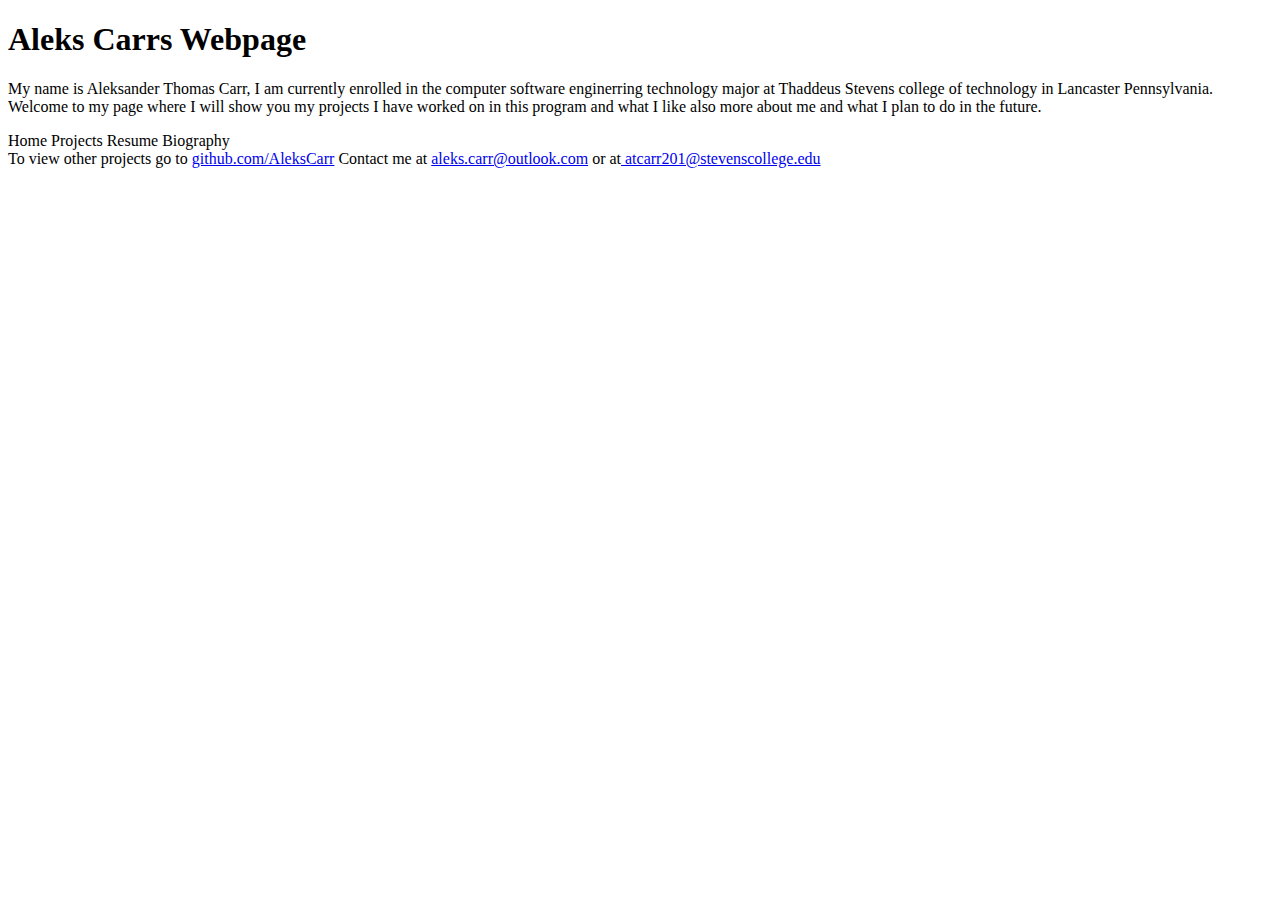
==== index.html @ b23eb58e "Marked up my content" ====
<!DOCTYPE html>
<html>

<head>
  <meta charet='UTF-8'>
  <title>Aleks Carrs Webpage</title>
</head>

<body>
  <header>
    <h1>Aleks Carrs Webpage</h1>
  </header>
  <article>
    <p>My name is Aleksander Thomas Carr, I am currently enrolled in the computer software enginerring technology major at Thaddeus Stevens college of technology in Lancaster Pennsylvania.
      Welcome to my page where I will show you my projects I have worked on in this program and what I like also more about me and what I plan to do in the future.</p>
  </article>
  <aside>
    <nav>
      Home
      Projects
      Resume
      Biography
    </nav>
  </aside>
  <footer>
    To view other projects go to <a href='https://github.com/AleksCarr?tab=repositories'>github.com/AleksCarr</a>
    <adress>
      Contact me at <a href='mailto:aleks.carr@outlook.com'> aleks.carr@outlook.com</a> or at<a href='mailto:atcarr201@stevenscollege.edu'>
        atcarr201@stevenscollege.edu</a>
    </adress>
  </footer>
</body>

</html>
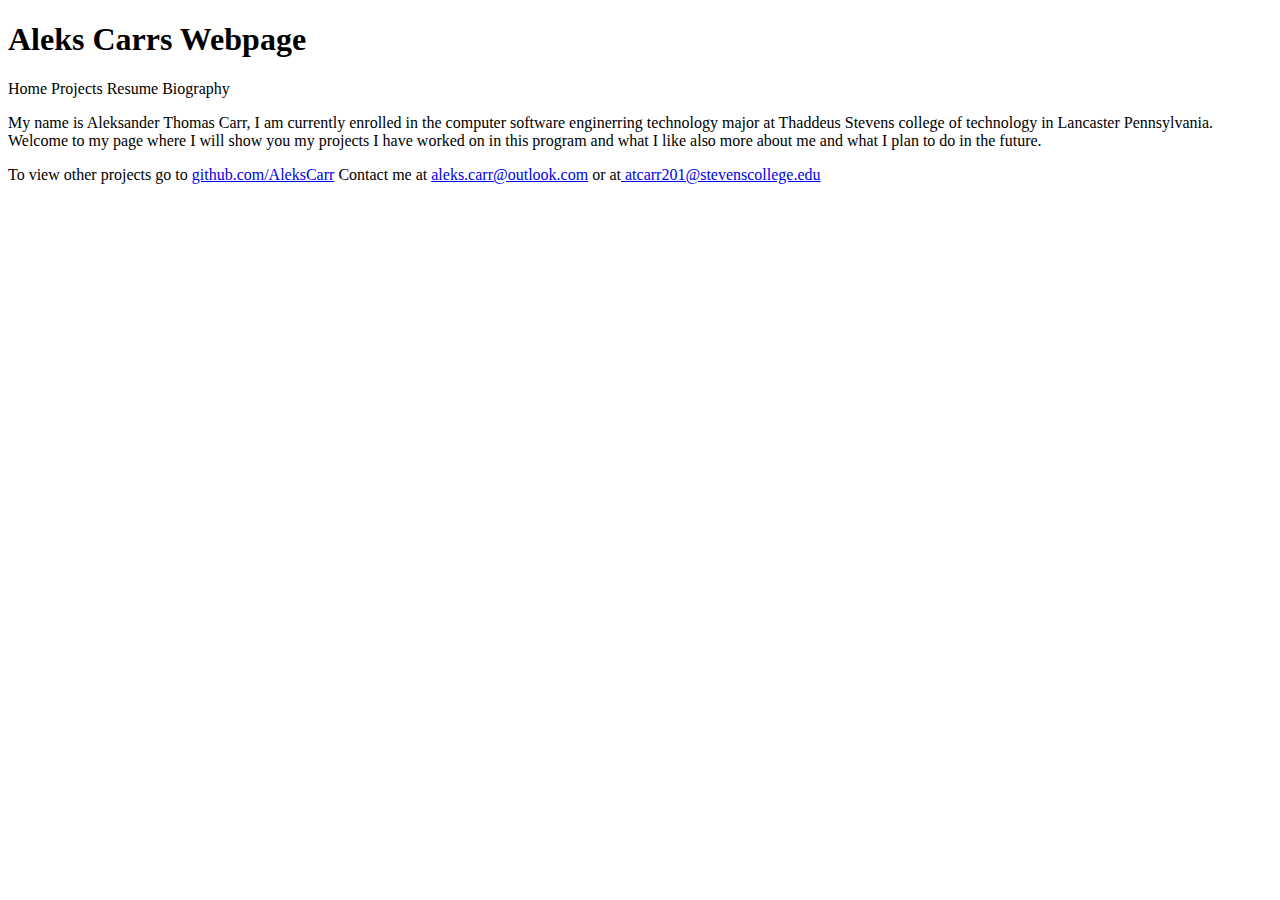
==== commit 5411dec3: "moved my nav section to the top" ====
--- a/index.html
+++ b/index.html
@@ -9,19 +9,20 @@
 <body>
   <header>
     <h1>Aleks Carrs Webpage</h1>
+    <aside>
+      <nav>
+        Home
+        Projects
+        Resume
+        Biography
+      </nav>
+    </aside>
   </header>
   <article>
     <p>My name is Aleksander Thomas Carr, I am currently enrolled in the computer software enginerring technology major at Thaddeus Stevens college of technology in Lancaster Pennsylvania.
       Welcome to my page where I will show you my projects I have worked on in this program and what I like also more about me and what I plan to do in the future.</p>
   </article>
-  <aside>
-    <nav>
-      Home
-      Projects
-      Resume
-      Biography
-    </nav>
-  </aside>
+
   <footer>
     To view other projects go to <a href='https://github.com/AleksCarr?tab=repositories'>github.com/AleksCarr</a>
     <adress>
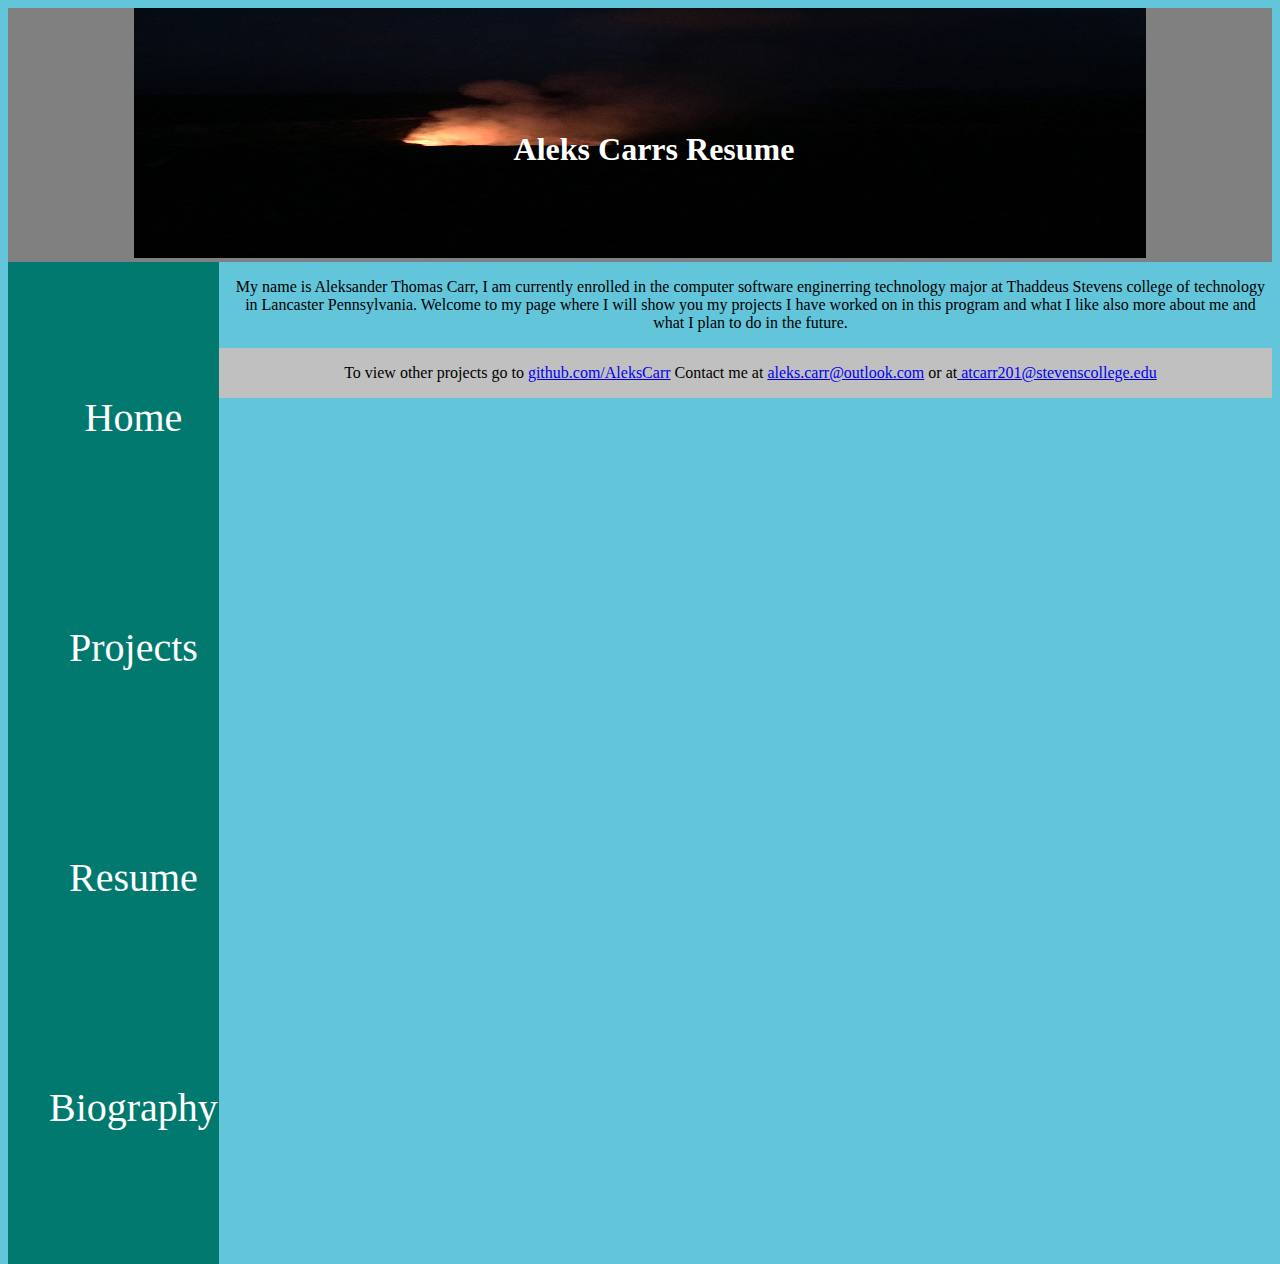
==== commit 982c8d9f: "fixed up my resume page and added first layout of home page" ====
--- a/index.html
+++ b/index.html
@@ -3,25 +3,27 @@
 
 <head>
   <meta charet='UTF-8'>
-  <title>Aleks Carrs Webpage</title>
+  <link rel='stylesheet' href='styles.css' />
+  <title>Aleks Carrs Resume Page</title>
 </head>
 
 <body>
   <header>
-    <h1>Aleks Carrs Webpage</h1>
-    <aside>
-      <nav>
-        Home
-        Projects
-        Resume
-        Biography
-      </nav>
-    </aside>
+    <h1>Aleks Carrs Resume</h1>
+    <img class='header' src='images/IMG_2021.JPG' />
   </header>
-  <article>
+  <aside>
+    <nav>
+      <ul>
+        <li><a class='nav' href='index.html'>Home</a></li>
+        <li><a class='nav' href='projects.html'>Projects</a></li>
+        <li><a class='nav' href='resume.html'>Resume</a></li>
+        <li><a class='nav' href='bio.html'>Biography</a></li>
+      </ul>
+    </nav>
+  </aside>
     <p>My name is Aleksander Thomas Carr, I am currently enrolled in the computer software enginerring technology major at Thaddeus Stevens college of technology in Lancaster Pennsylvania.
       Welcome to my page where I will show you my projects I have worked on in this program and what I like also more about me and what I plan to do in the future.</p>
-  </article>
 
   <footer>
     To view other projects go to <a href='https://github.com/AleksCarr?tab=repositories'>github.com/AleksCarr</a>
--- a/styles.css
+++ b/styles.css
@@ -0,0 +1,152 @@
+* {
+  text-align: center;
+}
+
+aside {
+  padding-right: 10px;
+  margin-right: 10px;
+  margin-left: 0px;
+  float: left;
+  font-size: 40px;
+  line-height: 230px;
+  background-color: #01796f;
+  color: white;
+  position: -webkit-sticky;
+  position: sticky;
+  top: 0;
+  padding: 0px;
+  border: 0.5px solid #01796f;
+}
+
+ul {
+  list-style-type: none;
+}
+
+body {
+  background-color: #63c5da;
+}
+
+.resume {
+  width: 40%;
+  display: block;
+  margin-left: auto;
+  margin-right: auto;
+  padding: 0.4%;
+  background-color: gray;
+}
+
+.header {
+  width: 80%;
+  height: 250px;
+}
+
+.link {
+  color: black;
+}
+
+.nav {
+  color: white;
+  text-decoration: none;
+}
+
+header {
+  position: relative;
+  text-align: center;
+  color: white;
+  background-color: gray;
+}
+
+h1 {
+  position: absolute;
+  top: 40%;
+  left: 40%;
+}
+
+footer {
+  line-height: 50px;
+  background-color: #C0C0C0;
+  color: black;
+}
+
+.tic,
+.dom,
+.responsive {
+  width: 40%;
+  height: 40%;
+  margin-left: auto;
+  margin-right: auto;
+  padding: 0.4%;
+  background-color: gray;
+  display: block;
+  line-height: 50px;
+}
+
+.first {
+  width: 40%;
+  height: 40%;
+  margin-left: 350px;
+  margin-right: 100px;
+  padding: 0.4%;
+  background-color: gray;
+}
+
+.css {
+  margin-left: 250px;
+}
+
+.text {
+  margin-left: 280px;
+  font-size:30px;
+}
+
+.game {
+  font-size: 25px;
+  margin-left: 200px;
+}
+
+.texts {
+  margin-left: 200px;
+}
+
+.bio {
+  font-size: 30px;
+  border-radius: 2px;
+  border: 5px solid #fff;
+  border-color: brown;
+}
+
+.flute {
+  width: 40%;
+  height: 40%;
+  margin-right: 100px;
+
+}
+
+.me{
+  width: 20%;
+  height: 20%;
+  margin-left: 100px;
+}
+
+.row {
+  display: flex;
+  width: 80%;
+}
+
+.photo {
+  font-size: 25px;
+}
+
+.myphoto{
+  width: 20%;
+  height: 20%;
+}
+
+.myphotos{
+  height: 60%;
+  width: 27%;
+}
+
+.secondrow{
+  margin-left: 200px;
+}
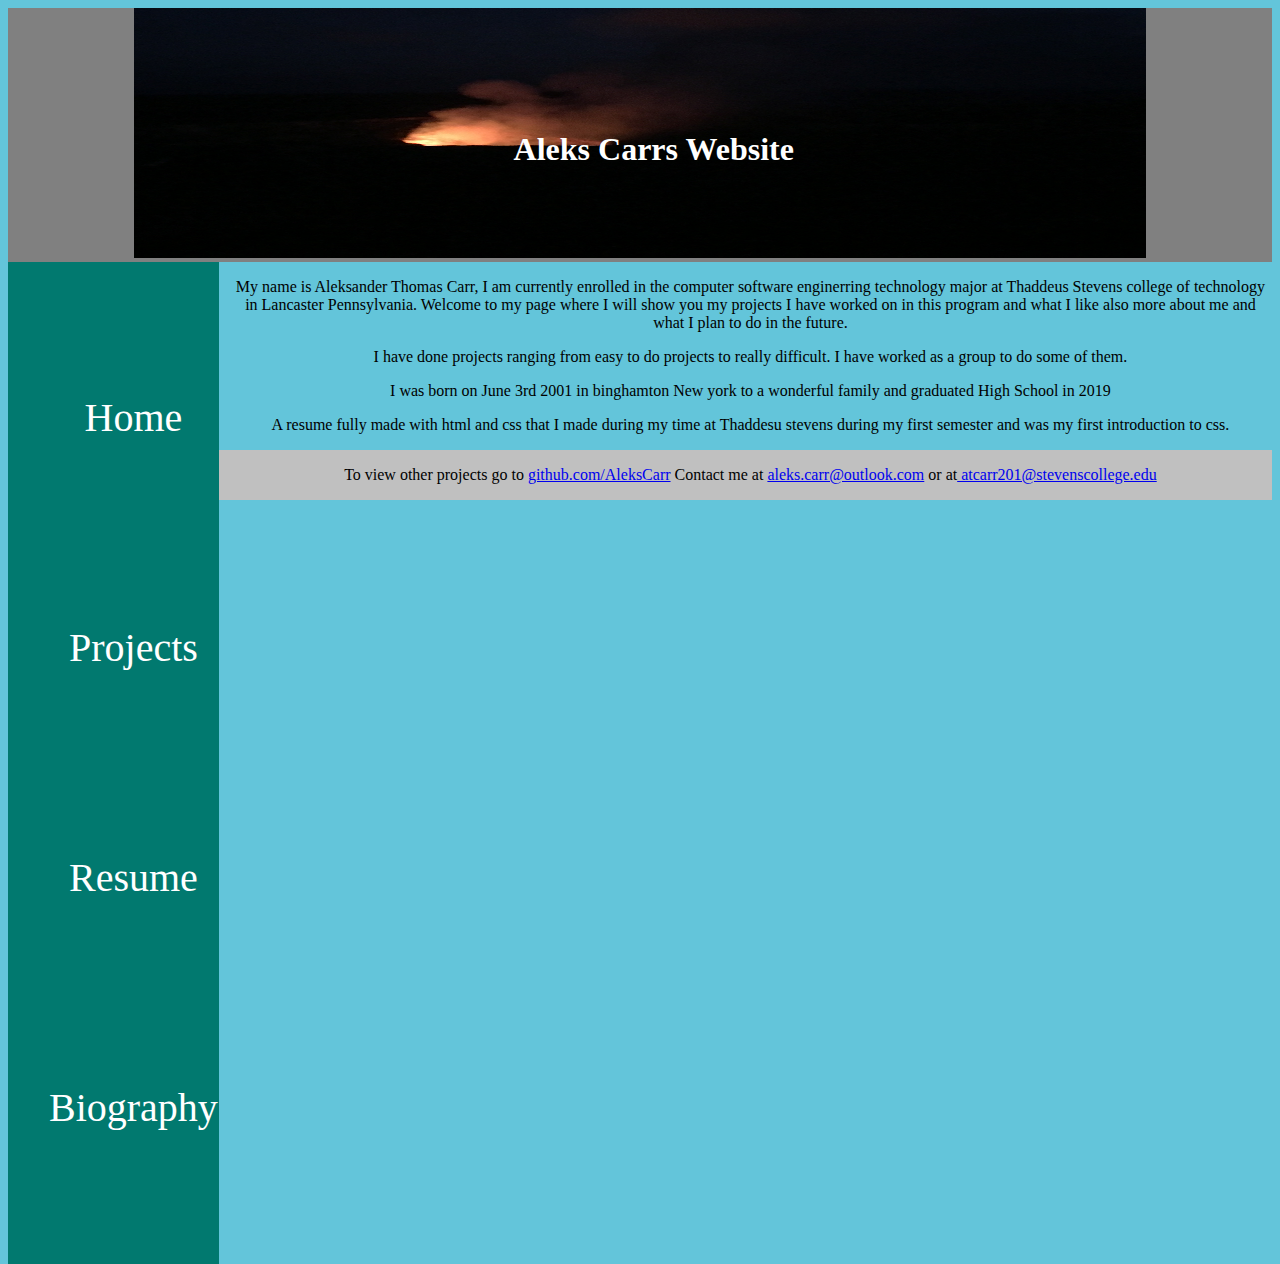
==== commit fa686e1c: "Added all the text content to my home page" ====
--- a/index.html
+++ b/index.html
@@ -4,12 +4,12 @@
 <head>
   <meta charet='UTF-8'>
   <link rel='stylesheet' href='styles.css' />
-  <title>Aleks Carrs Resume Page</title>
+  <title>Aleks Carrs Home Page</title>
 </head>
 
 <body>
   <header>
-    <h1>Aleks Carrs Resume</h1>
+    <h1>Aleks Carrs Website</h1>
     <img class='header' src='images/IMG_2021.JPG' />
   </header>
   <aside>
@@ -24,6 +24,14 @@
   </aside>
     <p>My name is Aleksander Thomas Carr, I am currently enrolled in the computer software enginerring technology major at Thaddeus Stevens college of technology in Lancaster Pennsylvania.
       Welcome to my page where I will show you my projects I have worked on in this program and what I like also more about me and what I plan to do in the future.</p>
+      <p>I have done projects ranging from easy to do projects to really difficult.
+        I have worked as a group to do some of them.</p>
+      <p>I was born on June 3rd 2001 in binghamton New york to a wonderful family
+        and graduated High School in 2019</p>
+      </p>A resume fully made with html and css that I made during my time
+      at Thaddesu stevens during my first semester and was my first introduction to css.
+    </p>  
+
 
   <footer>
     To view other projects go to <a href='https://github.com/AleksCarr?tab=repositories'>github.com/AleksCarr</a>
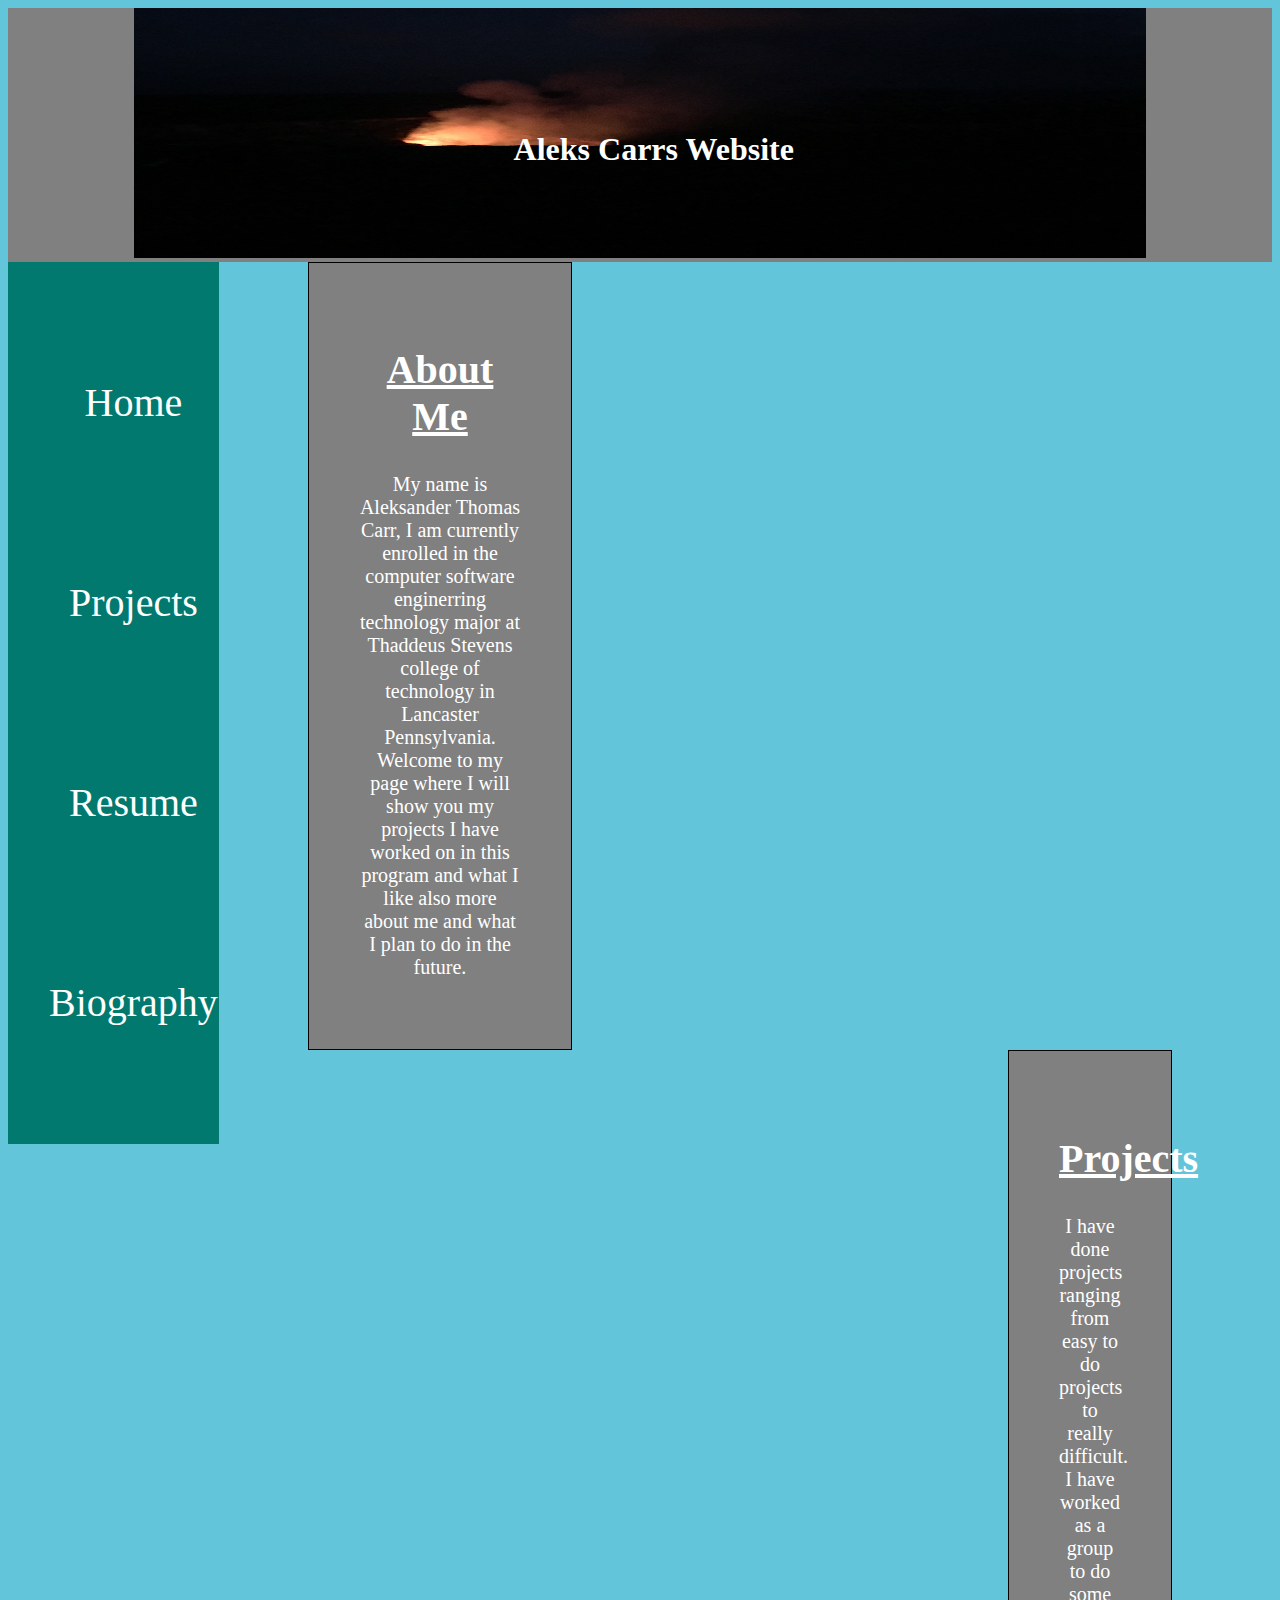
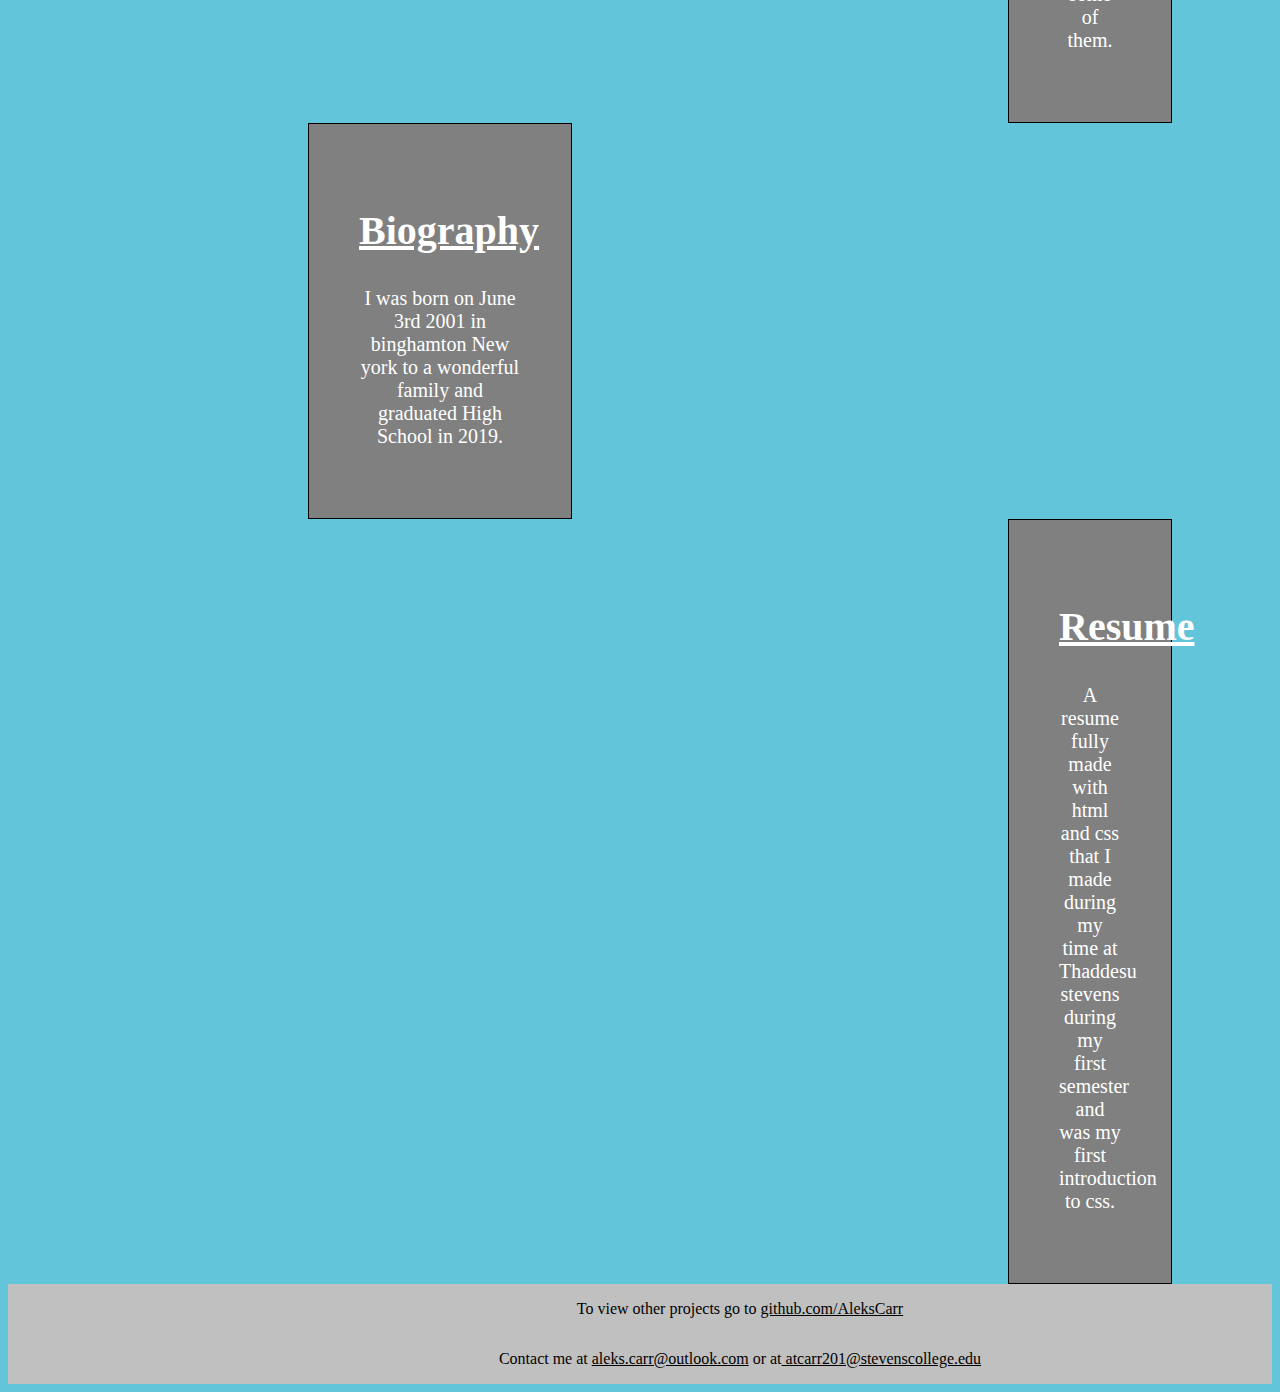
==== commit 66744013: "finished the main look for all the pages" ====
--- a/index.html
+++ b/index.html
@@ -22,22 +22,37 @@
       </ul>
     </nav>
   </aside>
-    <p>My name is Aleksander Thomas Carr, I am currently enrolled in the computer software enginerring technology major at Thaddeus Stevens college of technology in Lancaster Pennsylvania.
-      Welcome to my page where I will show you my projects I have worked on in this program and what I like also more about me and what I plan to do in the future.</p>
-      <p>I have done projects ranging from easy to do projects to really difficult.
-        I have worked as a group to do some of them.</p>
-      <p>I was born on June 3rd 2001 in binghamton New york to a wonderful family
-        and graduated High School in 2019</p>
-      </p>A resume fully made with html and css that I made during my time
-      at Thaddesu stevens during my first semester and was my first introduction to css.
-    </p>  
+<div class='organize'>
+  <div class='about'>
+    <h2 class='title'>About Me</h2>
+    <p class='mini'><a class='mini' href = 'index.html'>My name is Aleksander Thomas Carr, I am currently enrolled in the computer software enginerring technology major at Thaddeus Stevens college of technology in Lancaster Pennsylvania.
+      Welcome to my page where I will show you my projects I have worked on in this program and what I like also more about me and what I plan to do in the future.</a></p>
+</div>
 
+<div class='projects'>
+      <h2 class='title'>Projects</h2>
+      <p class='mini'><a class='mini' href = 'projects.html'>I have done projects ranging from easy to do projects to really difficult.
+        I have worked as a group to do some of them.</a></p>
+</div>
 
+<div class='biography'>
+      <h2 class='title'>Biography</h2>
+      <p class='mini'><a class='mini' href = 'bio.html'>I was born on June 3rd 2001 in binghamton New york to a wonderful family
+        and graduated High School in 2019.</a></p>
+      </div>
+
+<div class='Res'>
+      <h2 class='title'>Resume</h2>
+      <p class='mini'><a class='mini' href = 'resume.html'>A resume fully made with html and css that I made during my time
+      at Thaddesu stevens during my first semester and was my first introduction to css.</a></p>
+</div>
+
+</div>
   <footer>
-    To view other projects go to <a href='https://github.com/AleksCarr?tab=repositories'>github.com/AleksCarr</a>
+    <div class='texts'>To view other projects go to <a class='link' href='https://github.com/AleksCarr?tab=repositories'>github.com/AleksCarr</a></div>
     <adress>
-      Contact me at <a href='mailto:aleks.carr@outlook.com'> aleks.carr@outlook.com</a> or at<a href='mailto:atcarr201@stevenscollege.edu'>
-        atcarr201@stevenscollege.edu</a>
+      <div class='texts'>Contact me at <a class='link' href='mailto:aleks.carr@outlook.com'> aleks.carr@outlook.com</a> or at<a class='link' href='mailto:atcarr201@stevenscollege.edu'>
+          atcarr201@stevenscollege.edu</a></div>
     </adress>
   </footer>
 </body>
--- a/styles.css
+++ b/styles.css
@@ -8,7 +8,7 @@
   margin-left: 0px;
   float: left;
   font-size: 40px;
-  line-height: 230px;
+  line-height:200px;
   background-color: #01796f;
   color: white;
   position: -webkit-sticky;
@@ -150,3 +150,47 @@
 .secondrow{
   margin-left: 200px;
 }
+
+.title{
+  text-decoration: underline;
+  font-size: 40px;
+}
+
+.mini{
+  font-size: 20px;
+  color: white;
+  text-decoration: none;
+}
+
+.about,
+.projects,
+.biography,
+.Res{
+  border: 0.5px solid;
+  border-color: black;
+  display: block;
+  padding: 50px;
+  background-color: gray;
+  color: white;
+}
+
+
+.about{
+  margin-right: 700px;
+  margin-left: 300px;
+}
+
+.Res{
+  margin-right: 100px;
+  margin-left: 1000px;
+}
+
+.biography{
+  margin-right: 700px;
+  margin-left: 300px;
+}
+
+.projects {
+  margin-left: 1000px;
+  margin-right: 100px;
+}
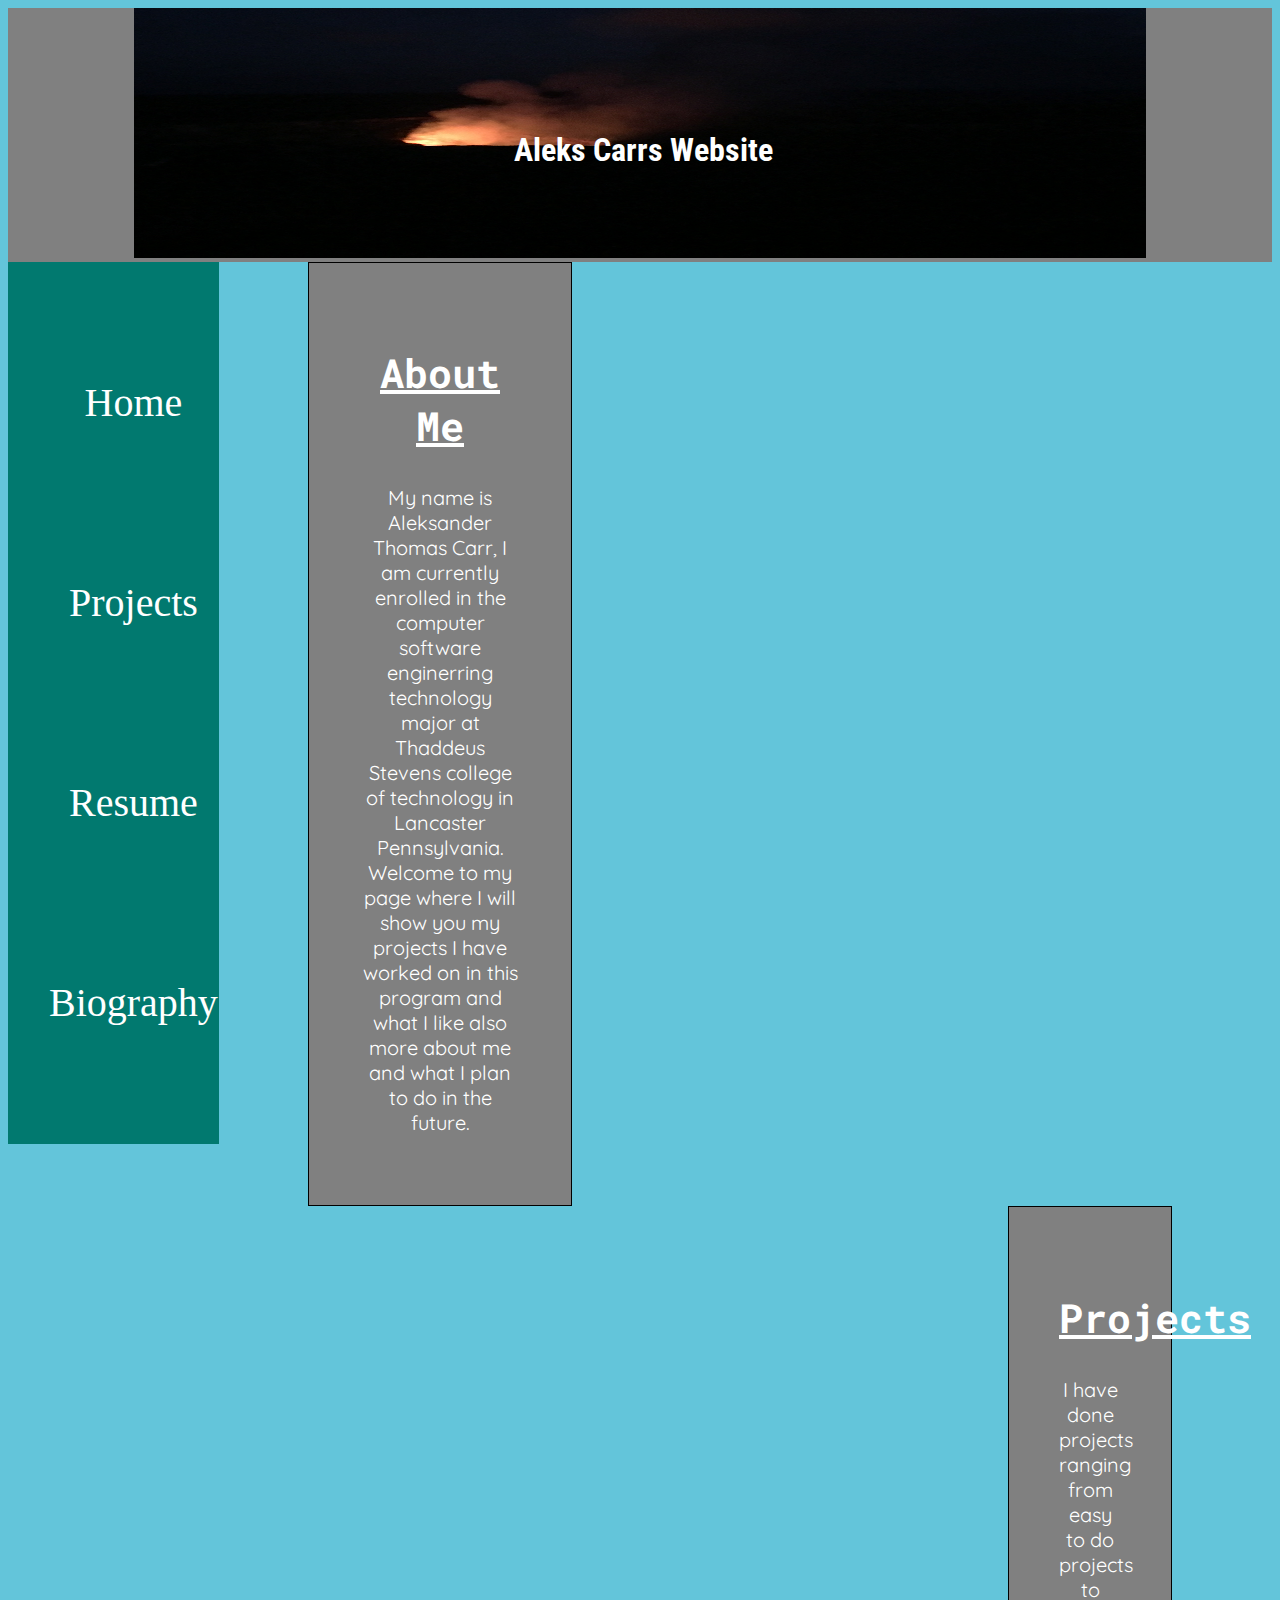
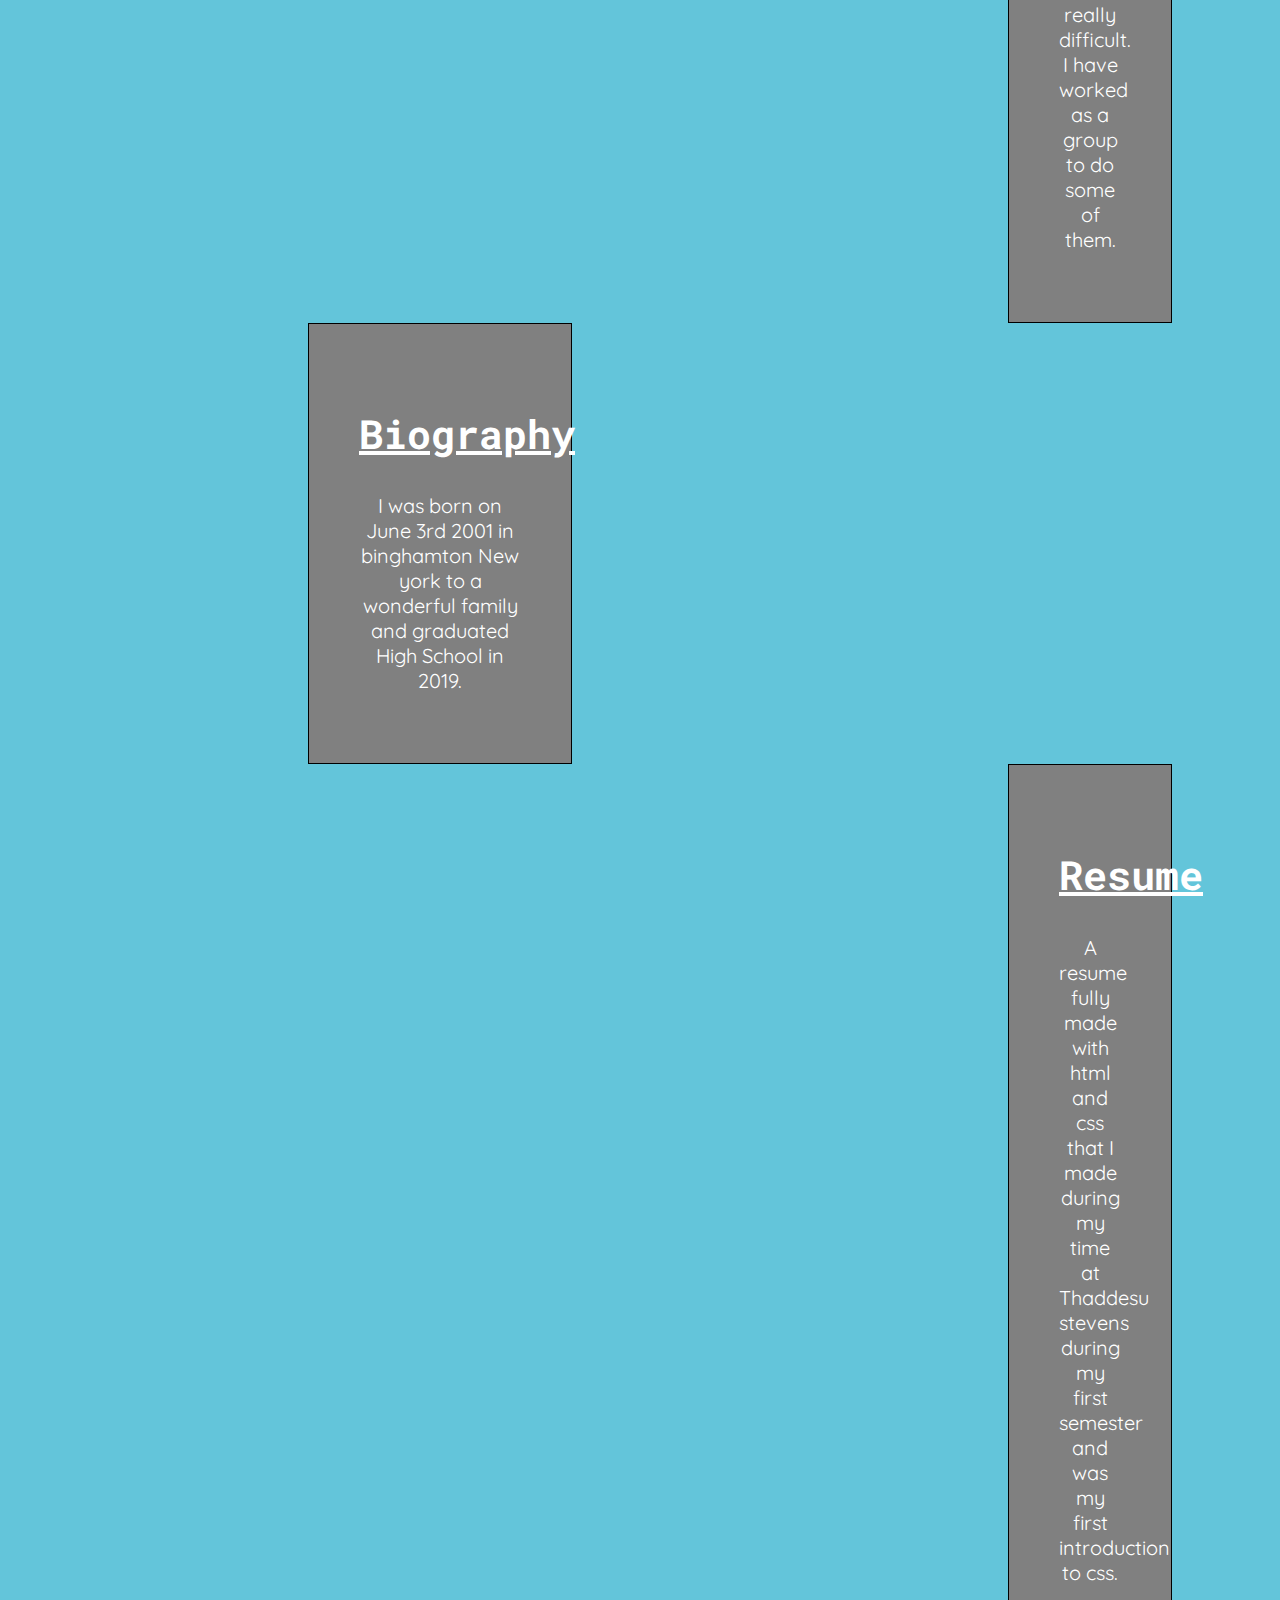
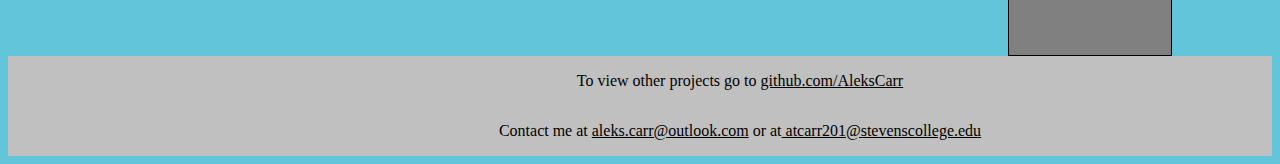
==== commit 9eff155a: "Added different fonts on every page" ====
--- a/index.html
+++ b/index.html
@@ -4,6 +4,8 @@
 <head>
   <meta charet='UTF-8'>
   <link rel='stylesheet' href='styles.css' />
+  <link rel="preconnect" href="https://fonts.gstatic.com">
+<link href="https://fonts.googleapis.com/css2?family=Quicksand:wght@300&family=Roboto+Condensed:ital@1&family=Roboto+Mono:ital,wght@1,300&display=swap" rel="stylesheet">
   <title>Aleks Carrs Home Page</title>
 </head>
 
@@ -23,27 +25,27 @@
     </nav>
   </aside>
 <div class='organize'>
-  <div class='about'>
+  <div class='about'><a class='mini' href = 'index.html'>
     <h2 class='title'>About Me</h2>
-    <p class='mini'><a class='mini' href = 'index.html'>My name is Aleksander Thomas Carr, I am currently enrolled in the computer software enginerring technology major at Thaddeus Stevens college of technology in Lancaster Pennsylvania.
+    <p class='mini'>My name is Aleksander Thomas Carr, I am currently enrolled in the computer software enginerring technology major at Thaddeus Stevens college of technology in Lancaster Pennsylvania.
       Welcome to my page where I will show you my projects I have worked on in this program and what I like also more about me and what I plan to do in the future.</a></p>
 </div>
 
-<div class='projects'>
+<div class='projects'><a class='mini' href = 'projects.html'>
       <h2 class='title'>Projects</h2>
       <p class='mini'><a class='mini' href = 'projects.html'>I have done projects ranging from easy to do projects to really difficult.
         I have worked as a group to do some of them.</a></p>
 </div>
 
-<div class='biography'>
+<div class='biography'><a class='mini' href = 'bio.html'>
       <h2 class='title'>Biography</h2>
-      <p class='mini'><a class='mini' href = 'bio.html'>I was born on June 3rd 2001 in binghamton New york to a wonderful family
+      <p class='mini'>I was born on June 3rd 2001 in binghamton New york to a wonderful family
         and graduated High School in 2019.</a></p>
       </div>
 
-<div class='Res'>
+<div class='Res'><a class='mini' href = 'resume.html'>
       <h2 class='title'>Resume</h2>
-      <p class='mini'><a class='mini' href = 'resume.html'>A resume fully made with html and css that I made during my time
+      <p class='mini'>A resume fully made with html and css that I made during my time
       at Thaddesu stevens during my first semester and was my first introduction to css.</a></p>
 </div>
 
--- a/styles.css
+++ b/styles.css
@@ -60,6 +60,7 @@
   position: absolute;
   top: 40%;
   left: 40%;
+  font-family: 'Roboto Condensed', sans-serif;
 }
 
 footer {
@@ -97,6 +98,7 @@
 .text {
   margin-left: 280px;
   font-size:30px;
+  font-family: 'Quicksand', sans-serif;
 }
 
 .game {
@@ -113,6 +115,7 @@
   border-radius: 2px;
   border: 5px solid #fff;
   border-color: brown;
+  font-family: 'Quicksand', sans-serif;
 }
 
 .flute {
@@ -154,12 +157,14 @@
 .title{
   text-decoration: underline;
   font-size: 40px;
+  font-family: 'Roboto Mono', monospace;
 }
 
 .mini{
   font-size: 20px;
   color: white;
   text-decoration: none;
+  font-family: 'Quicksand', sans-serif;
 }
 
 .about,
